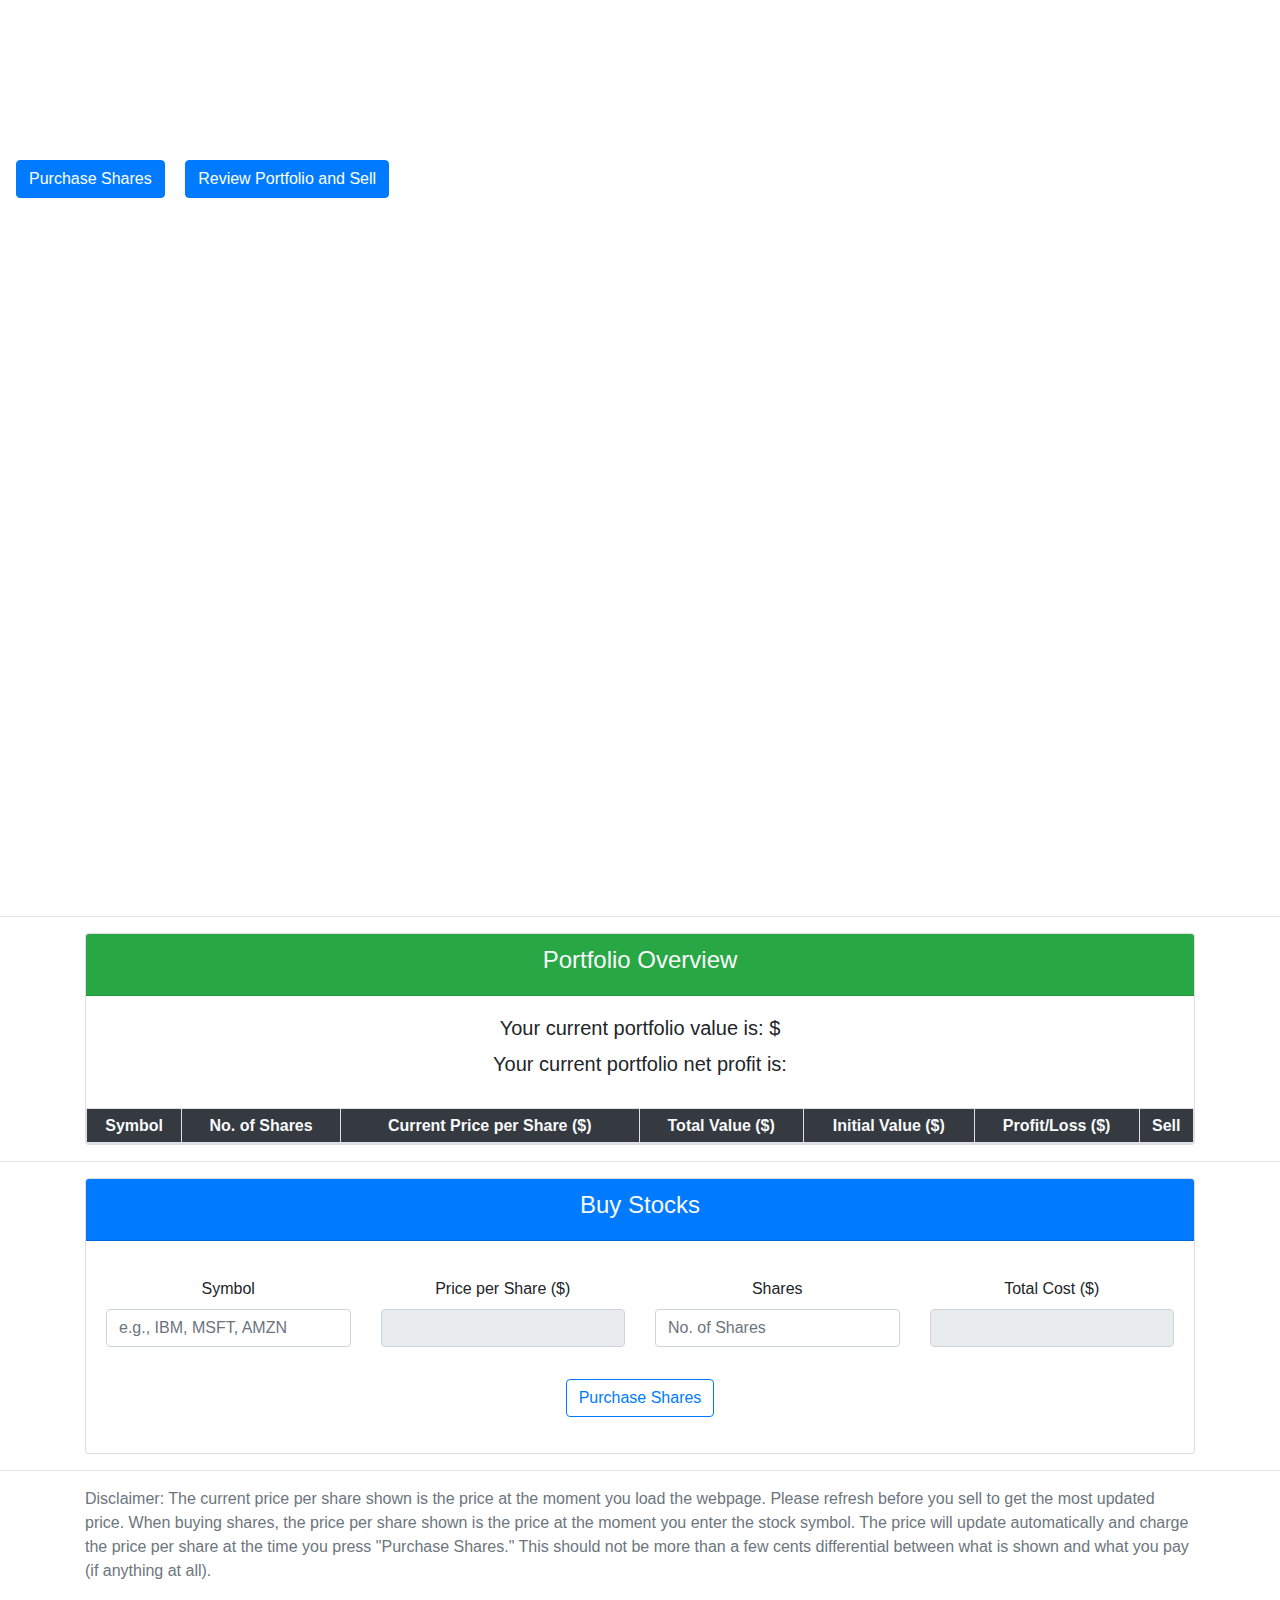
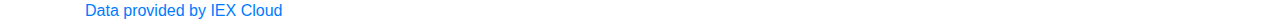
==== fp/fp.html @ 9b72a94a "Update fp.html" ====
<!DOCTYPE html>
<html lang="en">

  <head>
  	<meta charset="utf-8">
    <meta name="viewport" content="width=device-width, initial-scale=1">
    <link rel="stylesheet" href="https://stackpath.bootstrapcdn.com/bootstrap/4.3.1/css/bootstrap.min.css" integrity="sha384-ggOyR0iXCbMQv3Xipma34MD+dH/1fQ784/j6cY/iJTQUOhcWr7x9JvoRxT2MZw1T" crossorigin="anonymous">
    <link rel="stylesheet" href="fp.css">
    <title>Final Project: Stock Portfolio Management</title>
  </head>

  <body>

  	<div class="bg">
  		<div class="ml-3">
	  		<h1 class="pt-5">The Bull and Bear</h1>
	  		<p class="ml-1">Trading Made Simple.</p>
	  		<a href="#buy" id="test" class="btn btn-primary mt-3" role="button">Purchase Shares</a>
	  		<a href="#portfolio" class="btn btn-primary mt-3 ml-3" role="button">Review Portfolio and Sell</a>
	  	</div>
	</div>
	<hr>

	<div class="container text-center mt-2" id="portfolio">
		<div class="row mt-3">
		    <div class="col">
		      <div class="card table-responsive-sm fixed-table-body">
  				<div class="card-header bg-success text-light">
  					<h4>Portfolio Overview</h4>
  				</div>
 				<div class="card-body">
			    	<h5 class="card-title">Your current portfolio value is: $<span id="portfolio-value"></span></h5>
			    	<h5 class="card-title">Your current portfolio net profit is: <span id="net-profit"></span></h5>
  				</div>
  				<table id="stocks" class="table table-striped table-bordered table-sm m-0">
			        <thead class="bg-dark text-light">
			          <tr>
			            <th>Symbol</th> 
			            <th>No. of Shares</th>
			            <th>Current Price per Share ($)</th> 
			            <th>Total Value ($)</th> 
			            <th>Initial Value ($)</th>
			            <th>Profit/Loss ($)</th>
			            <th>Sell</th>
			          </tr>
			        </thead>
			        <tbody>
			        </tbody>
			    </table>
			  </div>
		    </div>
		</div>
	</div>
	<hr>

	<div class="container text-center mt-3" id="buy">
		<div class="card">
			<div class="card-header bg-primary text-light">
				<h4>Buy Stocks</h4>
			</div>
			<div class="card-body">
			    <form id="purchase-stock" class="mt-3">
			        <div class="form-group row">
			          <div class="col-3">
			            <label for="symbol">Symbol</label>
			            <input type="text" class="form-control" id="symbol" name="sym" placeholder="e.g., IBM, MSFT, AMZN" onfocus="this.value=''" required>
			          </div>
			          <div class="col-3">
			            <label for="pps">Price per Share ($)</label>
			            <input type="number" class="form-control" id="pps" name="price" readonly>
			          </div>
			          <div class="col-3">
			            <label for="shares">Shares</label>
			            <input type="number" class="form-control" id="shares" name="units" placeholder="No. of Shares" min=1 onfocus="this.value=''" required>
			          </div>
			          <div class="col-3">
			            <label for="pps">Total Cost ($)</label>
			            <input type="number" class="form-control" id="total" name="tot" readonly>
			          </div>
			        </div>
			        <button type="submit" class="btn btn-outline-primary mt-3 mb-3">Purchase Shares</button>
			    </form>
			</div>
		</div>
	</div>
	<hr>

	<div class="container">
		<p class="text-muted">Disclaimer: The current price per share shown is the price at the moment you load the webpage. Please refresh before you sell to get the most updated price. When buying shares, the price per share shown is the price at the moment you enter the stock symbol. The price will update automatically and charge the price per share at the time you press "Purchase Shares." This should not be more than a few cents differential between what is shown and what you pay (if anything at all).</p>
		<a class="pt-5" href="https://iexcloud.io">Data provided by IEX Cloud</a>
	</div>

	<!-- Scripts -->
    <script src="https://code.jquery.com/jquery-3.3.1.slim.min.js" integrity="sha384-q8i/X+965DzO0rT7abK41JStQIAqVgRVzpbzo5smXKp4YfRvH+8abtTE1Pi6jizo" crossorigin="anonymous"></script>
    <script src="https://cdnjs.cloudflare.com/ajax/libs/popper.js/1.14.7/umd/popper.min.js" integrity="sha384-UO2eT0CpHqdSJQ6hJty5KVphtPhzWj9WO1clHTMGa3JDZwrnQq4sF86dIHNDz0W1" crossorigin="anonymous"></script>
    <script src="https://stackpath.bootstrapcdn.com/bootstrap/4.3.1/js/bootstrap.min.js" integrity="sha384-JjSmVgyd0p3pXB1rRibZUAYoIIy6OrQ6VrjIEaFf/nJGzIxFDsf4x0xIM+B07jRM" crossorigin="anonymous"></script>

    <script src="fp.js"></script>

  </body>
</html>
---- fp/fp.css ----
body, html {
	height: 100%;
	margin: 0;
	font-family: Arial;
	align-content: center;
}

.bg {
	background-image: url('https://cdn.aarp.net/content/dam/aarp/money/investing/2020/01/1140-bull-and-bear-illustration-with-stock-chart.jpg');	
  	height: 100%; 
  	background-position: center;
  	background-repeat: no-repeat;
  	background-size: cover;
  	color: white;
}

@media only screen and (max-width: 720px) {
	body, html {
		font-size: 9px;
	}
	
	.bg {
		height: 50%;
	}
}
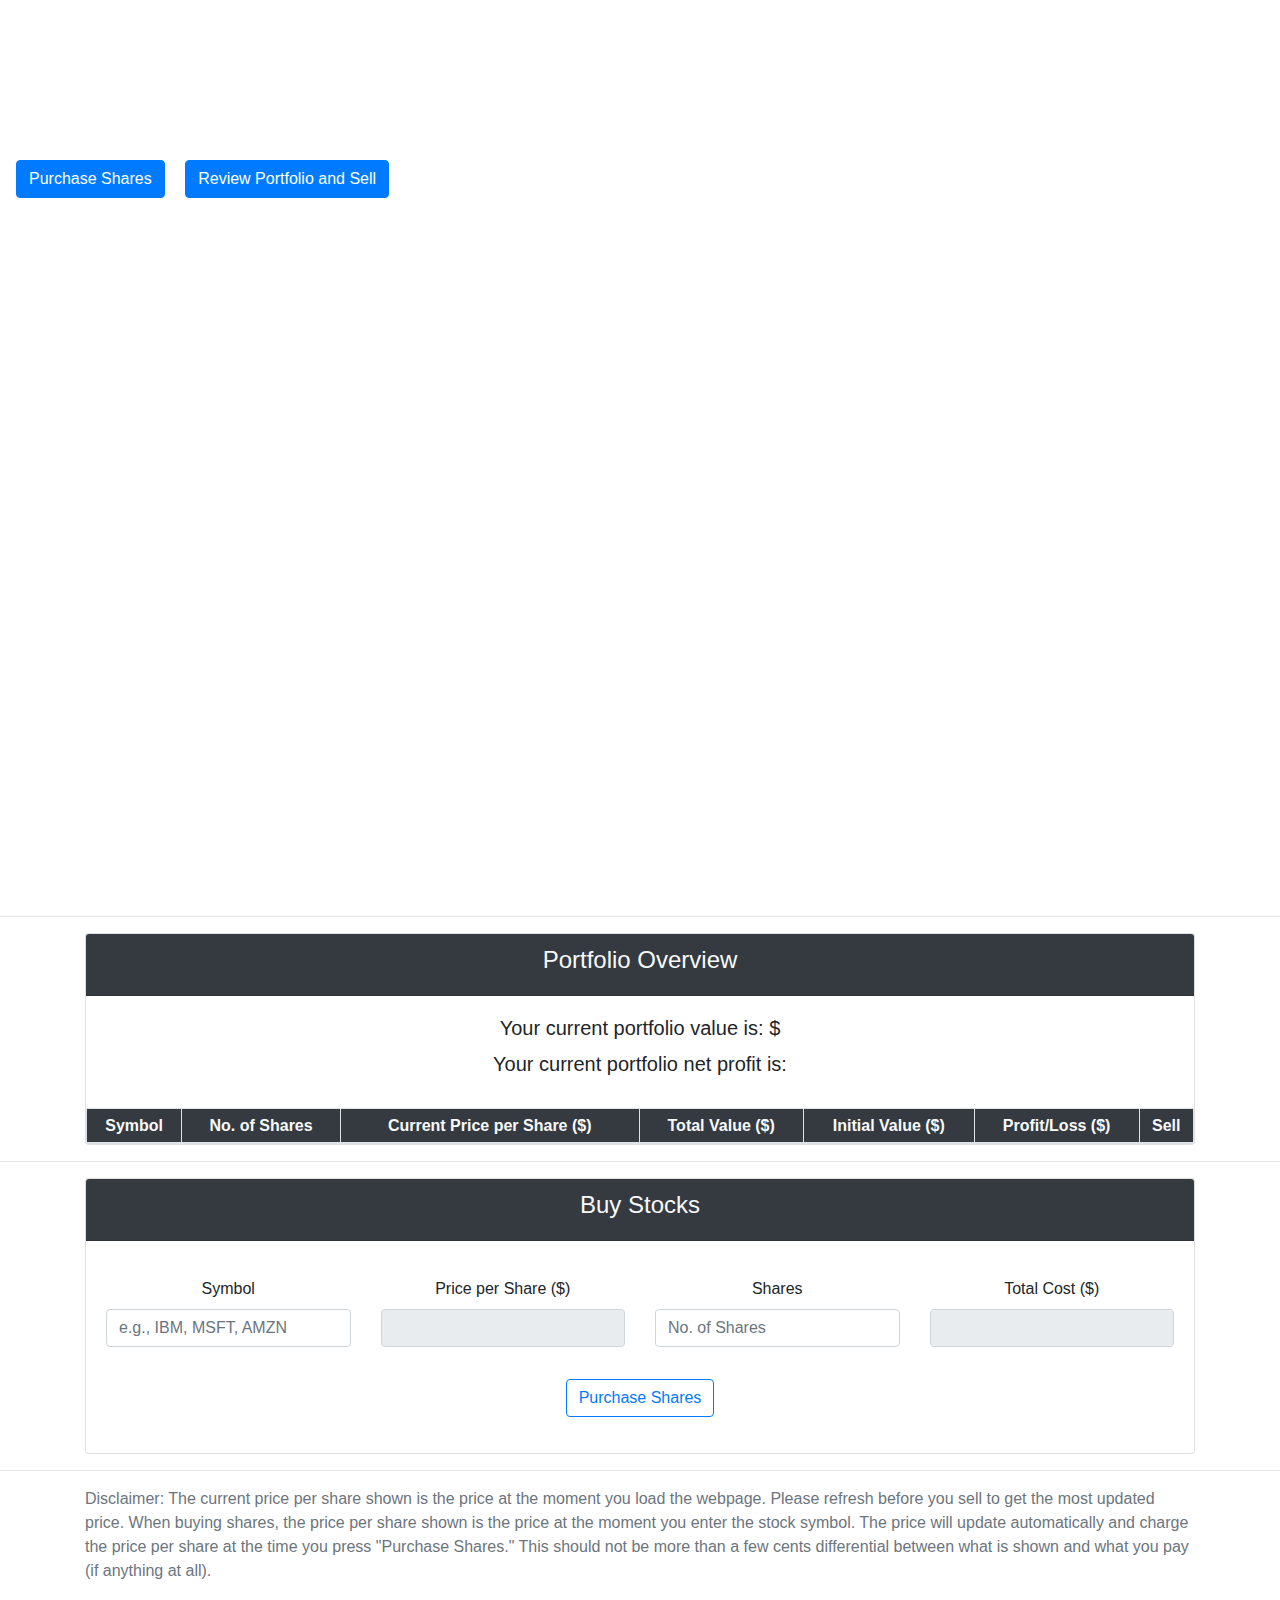
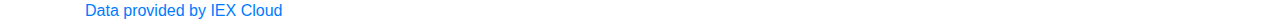
==== commit 0ab68877: "Update fp.html" ====
--- a/fp/fp.html
+++ b/fp/fp.html
@@ -25,7 +25,7 @@
 		<div class="row mt-3">
 		    <div class="col">
 		      <div class="card table-responsive-sm fixed-table-body">
-  				<div class="card-header bg-success text-light">
+  				<div class="card-header bg-dark text-light">
   					<h4>Portfolio Overview</h4>
   				</div>
  				<div class="card-body">
@@ -55,7 +55,7 @@
 
 	<div class="container text-center mt-3" id="buy">
 		<div class="card">
-			<div class="card-header bg-primary text-light">
+			<div class="card-header bg-dark text-light">
 				<h4>Buy Stocks</h4>
 			</div>
 			<div class="card-body">
--- a/fp/fp.css
+++ b/fp/fp.css
@@ -22,4 +22,26 @@
 	.bg {
 		height: 50%;
 	}
-}+
+	/* hide initial value and profit and loss on mobile so not too crowded */
+	table thead tr :nth-child(5) {
+		display: none; 
+	}
+
+	table thead tr :nth-child(6) {
+		display: none; 
+	}
+
+	table tbody tr :nth-child(5) {
+		display: none; 
+	}
+
+	table tbody tr :nth-child(6) {
+		display: none; 
+	}
+
+	table tbody tr td .form-control {
+		width: 40px;
+	}
+
+}
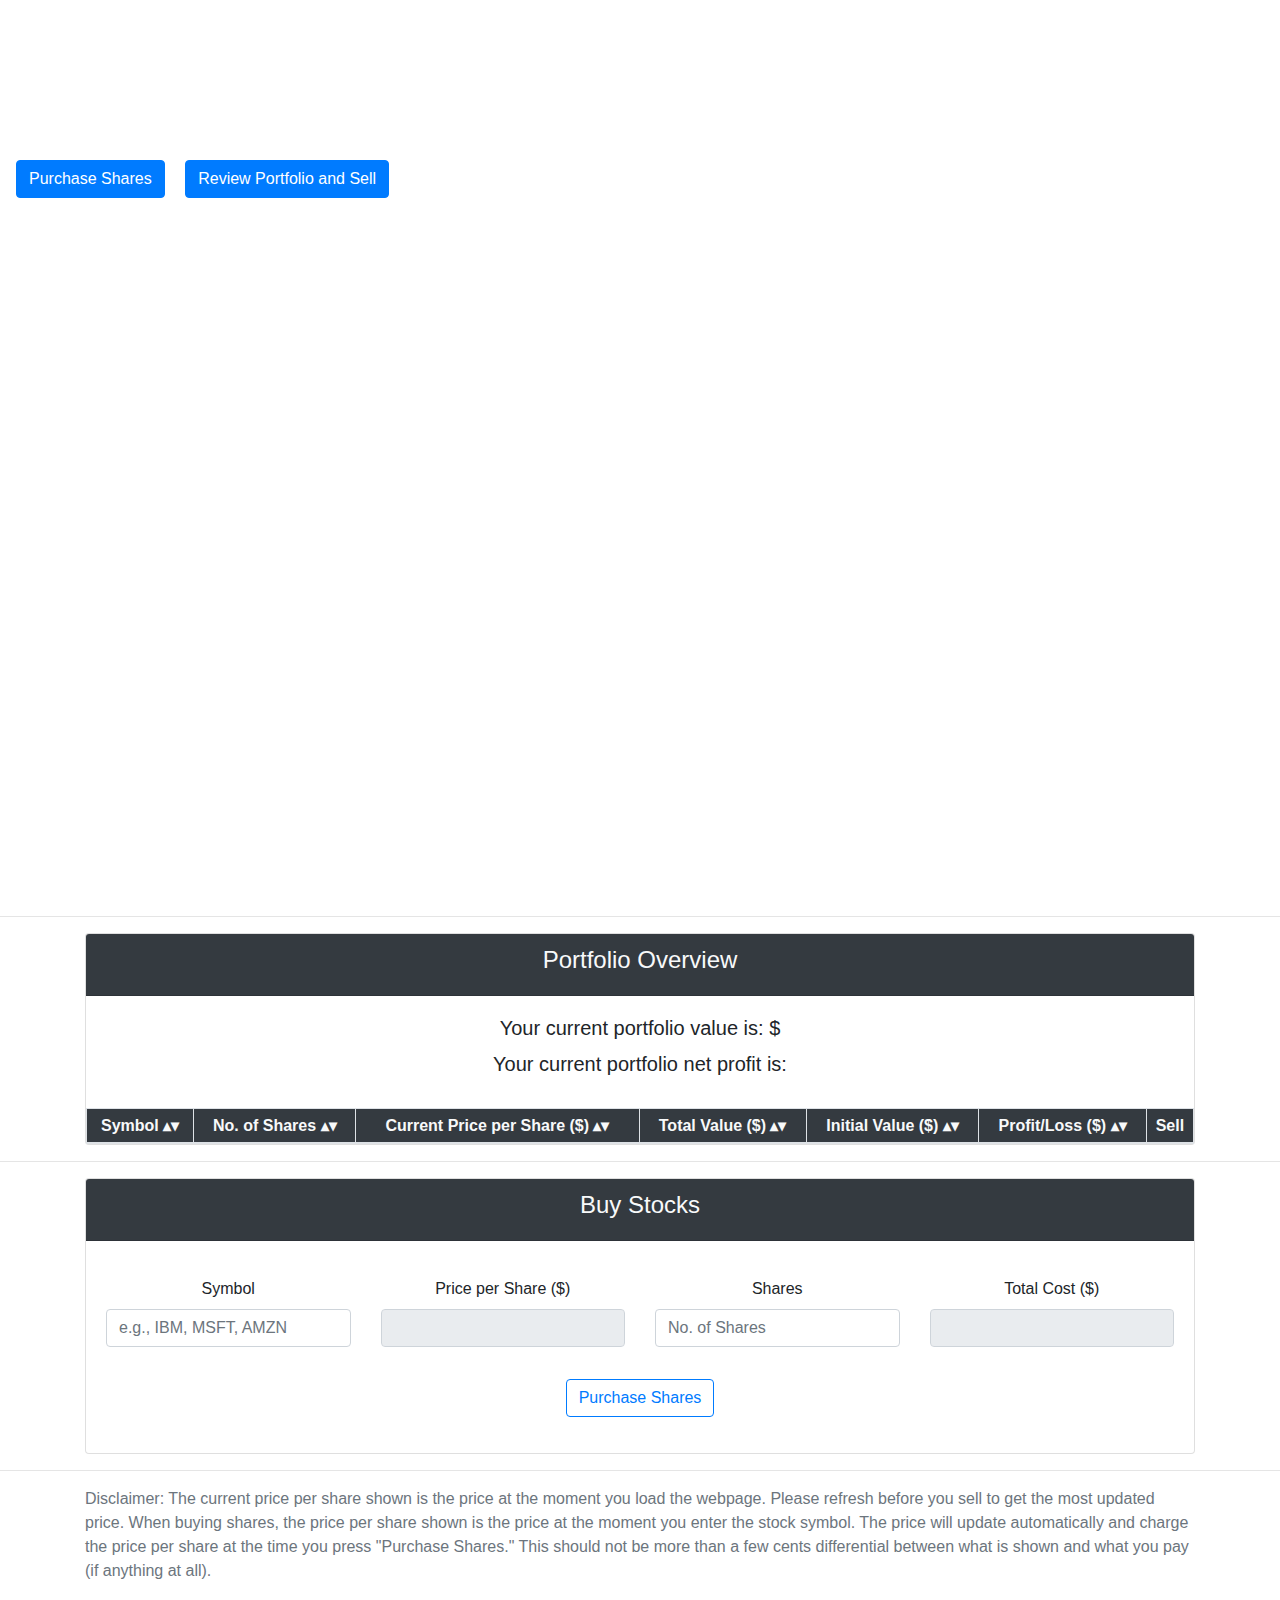
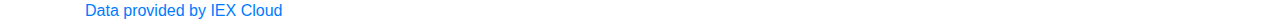
==== commit feb77b7d: "Update fp.html" ====
--- a/fp/fp.html
+++ b/fp/fp.html
@@ -35,12 +35,12 @@
   				<table id="stocks" class="table table-striped table-bordered table-sm m-0">
 			        <thead class="bg-dark text-light">
 			          <tr>
-			            <th>Symbol</th> 
-			            <th>No. of Shares</th>
-			            <th>Current Price per Share ($)</th> 
-			            <th>Total Value ($)</th> 
-			            <th>Initial Value ($)</th>
-			            <th>Profit/Loss ($)</th>
+			            <th>Symbol  &#9652;&#9662;</th> 
+			            <th>No. of Shares  &#9652;&#9662;</th>
+			            <th>Current Price per Share ($)  &#9652;&#9662;</th> 
+			            <th>Total Value ($)  &#9652;&#9662;</th> 
+			            <th>Initial Value ($)  &#9652;&#9662;</th>
+			            <th>Profit/Loss ($) &#9652;&#9662;</th>
 			            <th>Sell</th>
 			          </tr>
 			        </thead>
--- a/fp/fp.css
+++ b/fp/fp.css
@@ -40,8 +40,13 @@
 		display: none; 
 	}
 
+	/* decrease size of table font, input, and button */
 	table tbody tr td .form-control {
 		width: 40px;
 	}
 
+	table {
+		font-size: 7px;
+	}
+
 }
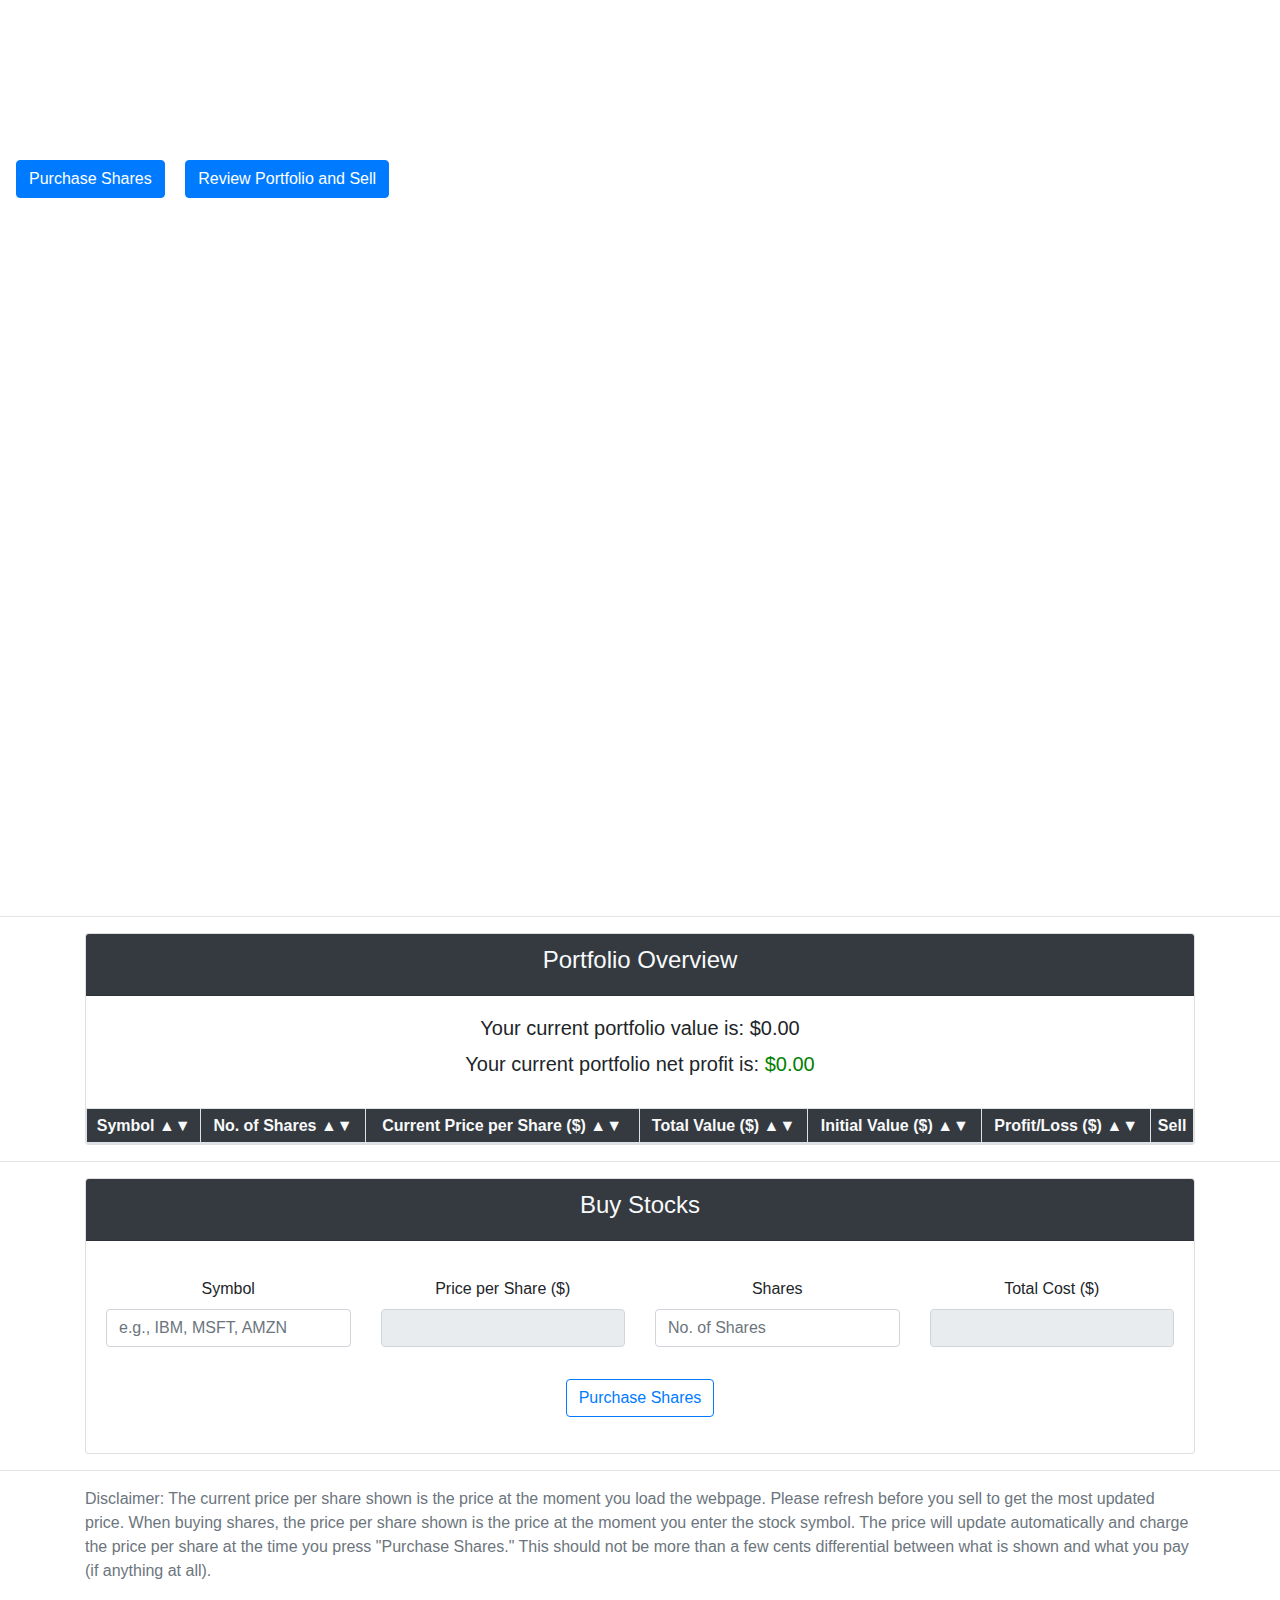
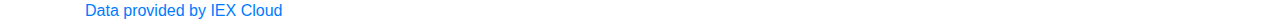
==== commit 00d10d34: "HW Submission" ====
--- a/fp/fp.html
+++ b/fp/fp.html
@@ -35,12 +35,12 @@
   				<table id="stocks" class="table table-striped table-bordered table-sm m-0">
 			        <thead class="bg-dark text-light">
 			          <tr>
-			            <th>Symbol  &#9652;&#9662;</th> 
-			            <th>No. of Shares  &#9652;&#9662;</th>
-			            <th>Current Price per Share ($)  &#9652;&#9662;</th> 
-			            <th>Total Value ($)  &#9652;&#9662;</th> 
-			            <th>Initial Value ($)  &#9652;&#9662;</th>
-			            <th>Profit/Loss ($) &#9652;&#9662;</th>
+			            <th>Symbol  <span id="symbolAsc">&#9650;</span><span id="symbolDesc">&#9660;</span></th> 
+			            <th>No. of Shares  <span id="sharesAsc">&#9650;</span><span id="sharesDesc">&#9660;</span></th>
+			            <th>Current Price per Share ($)  <span id="ppsAsc">&#9650;</span><span id="ppsDesc">&#9660;</span></th> 
+			            <th>Total Value ($)  <span id="totalAsc">&#9650;</span><span id="totalDesc">&#9660;</span></th> 
+			            <th>Initial Value ($)  <span id="initialAsc">&#9650;</span><span id="initialDesc">&#9660;</span></th>
+			            <th>Profit/Loss ($) <span id="plAsc">&#9650;</span><span id="plDesc">&#9660;</span></th>
 			            <th>Sell</th>
 			          </tr>
 			        </thead>
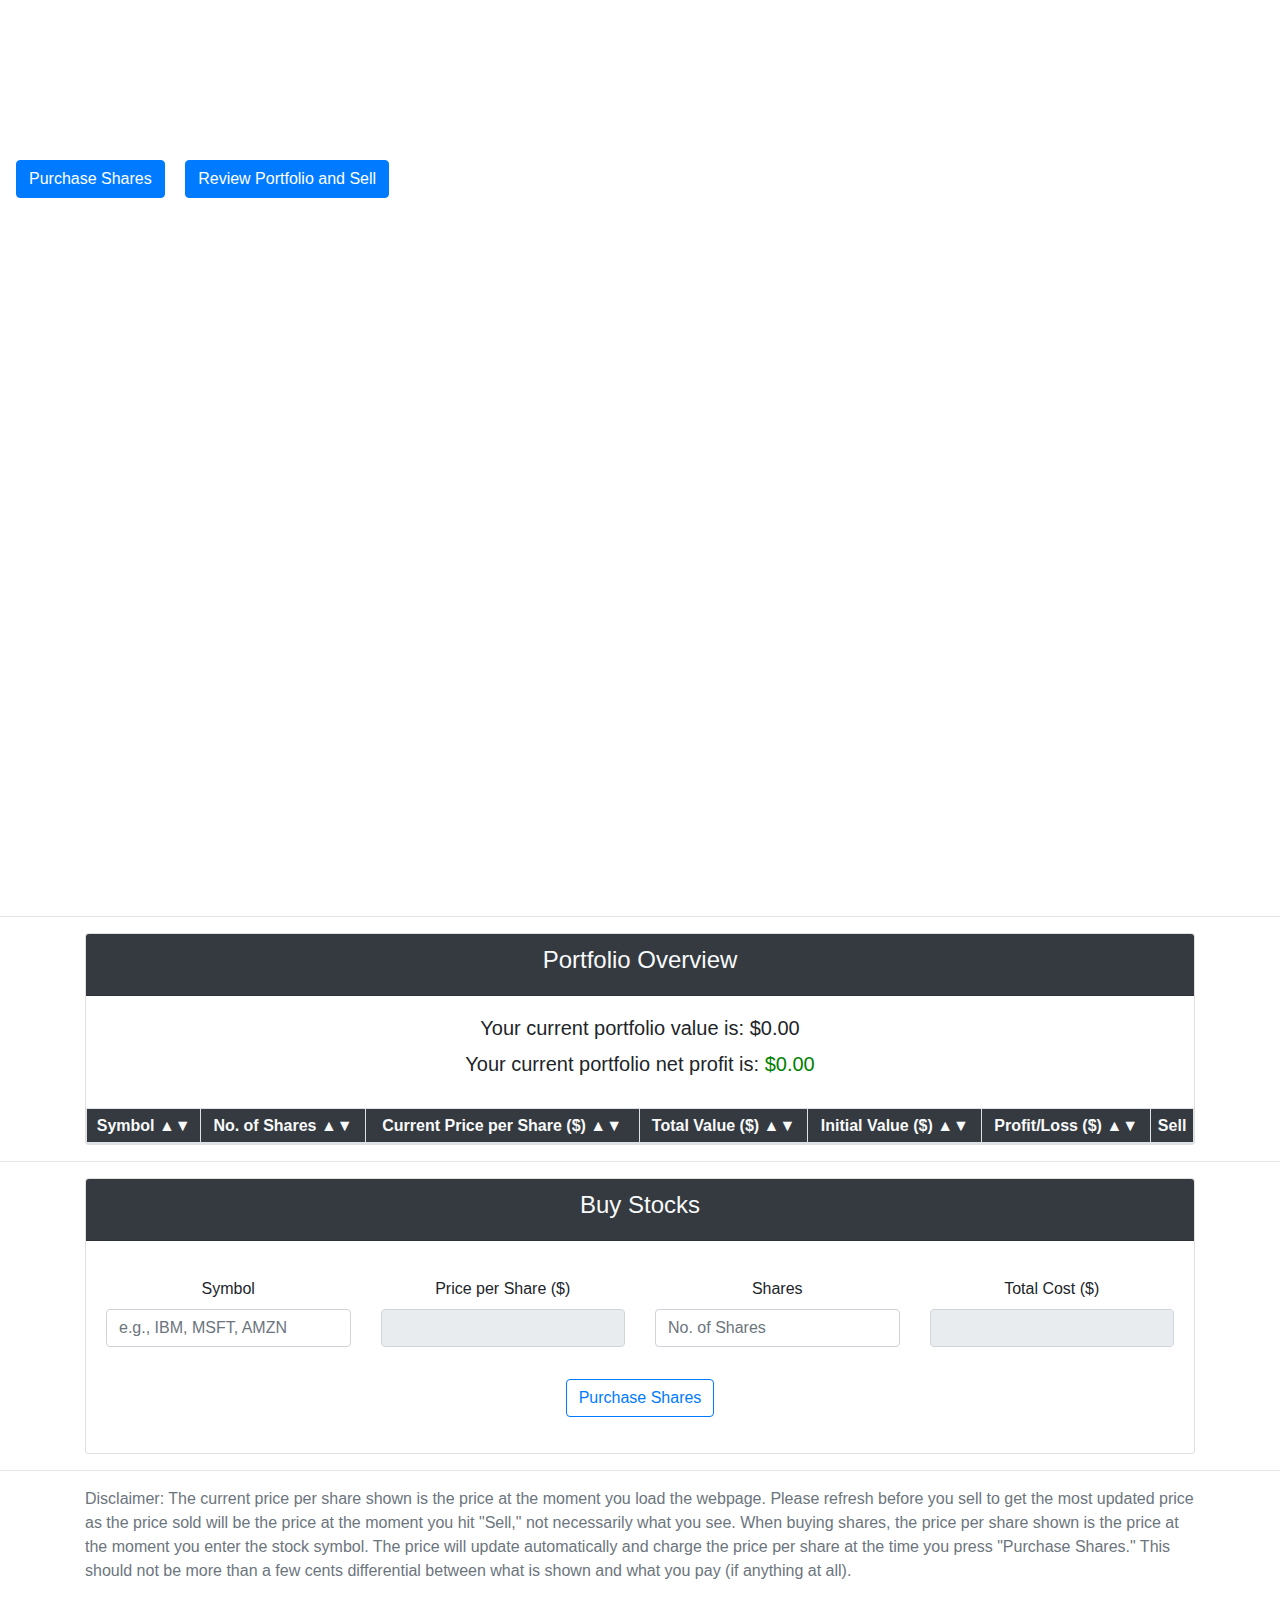
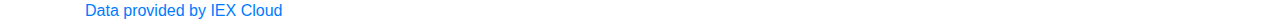
==== commit e025e64a: "HW Submission" ====
--- a/fp/fp.html
+++ b/fp/fp.html
@@ -86,7 +86,7 @@
 	<hr>
 
 	<div class="container">
-		<p class="text-muted">Disclaimer: The current price per share shown is the price at the moment you load the webpage. Please refresh before you sell to get the most updated price. When buying shares, the price per share shown is the price at the moment you enter the stock symbol. The price will update automatically and charge the price per share at the time you press "Purchase Shares." This should not be more than a few cents differential between what is shown and what you pay (if anything at all).</p>
+		<p class="text-muted">Disclaimer: The current price per share shown is the price at the moment you load the webpage. Please refresh before you sell to get the most updated price as the price sold will be the price at the moment you hit "Sell," not necessarily what you see. When buying shares, the price per share shown is the price at the moment you enter the stock symbol. The price will update automatically and charge the price per share at the time you press "Purchase Shares." This should not be more than a few cents differential between what is shown and what you pay (if anything at all).</p>
 		<a class="pt-5" href="https://iexcloud.io">Data provided by IEX Cloud</a>
 	</div>
 
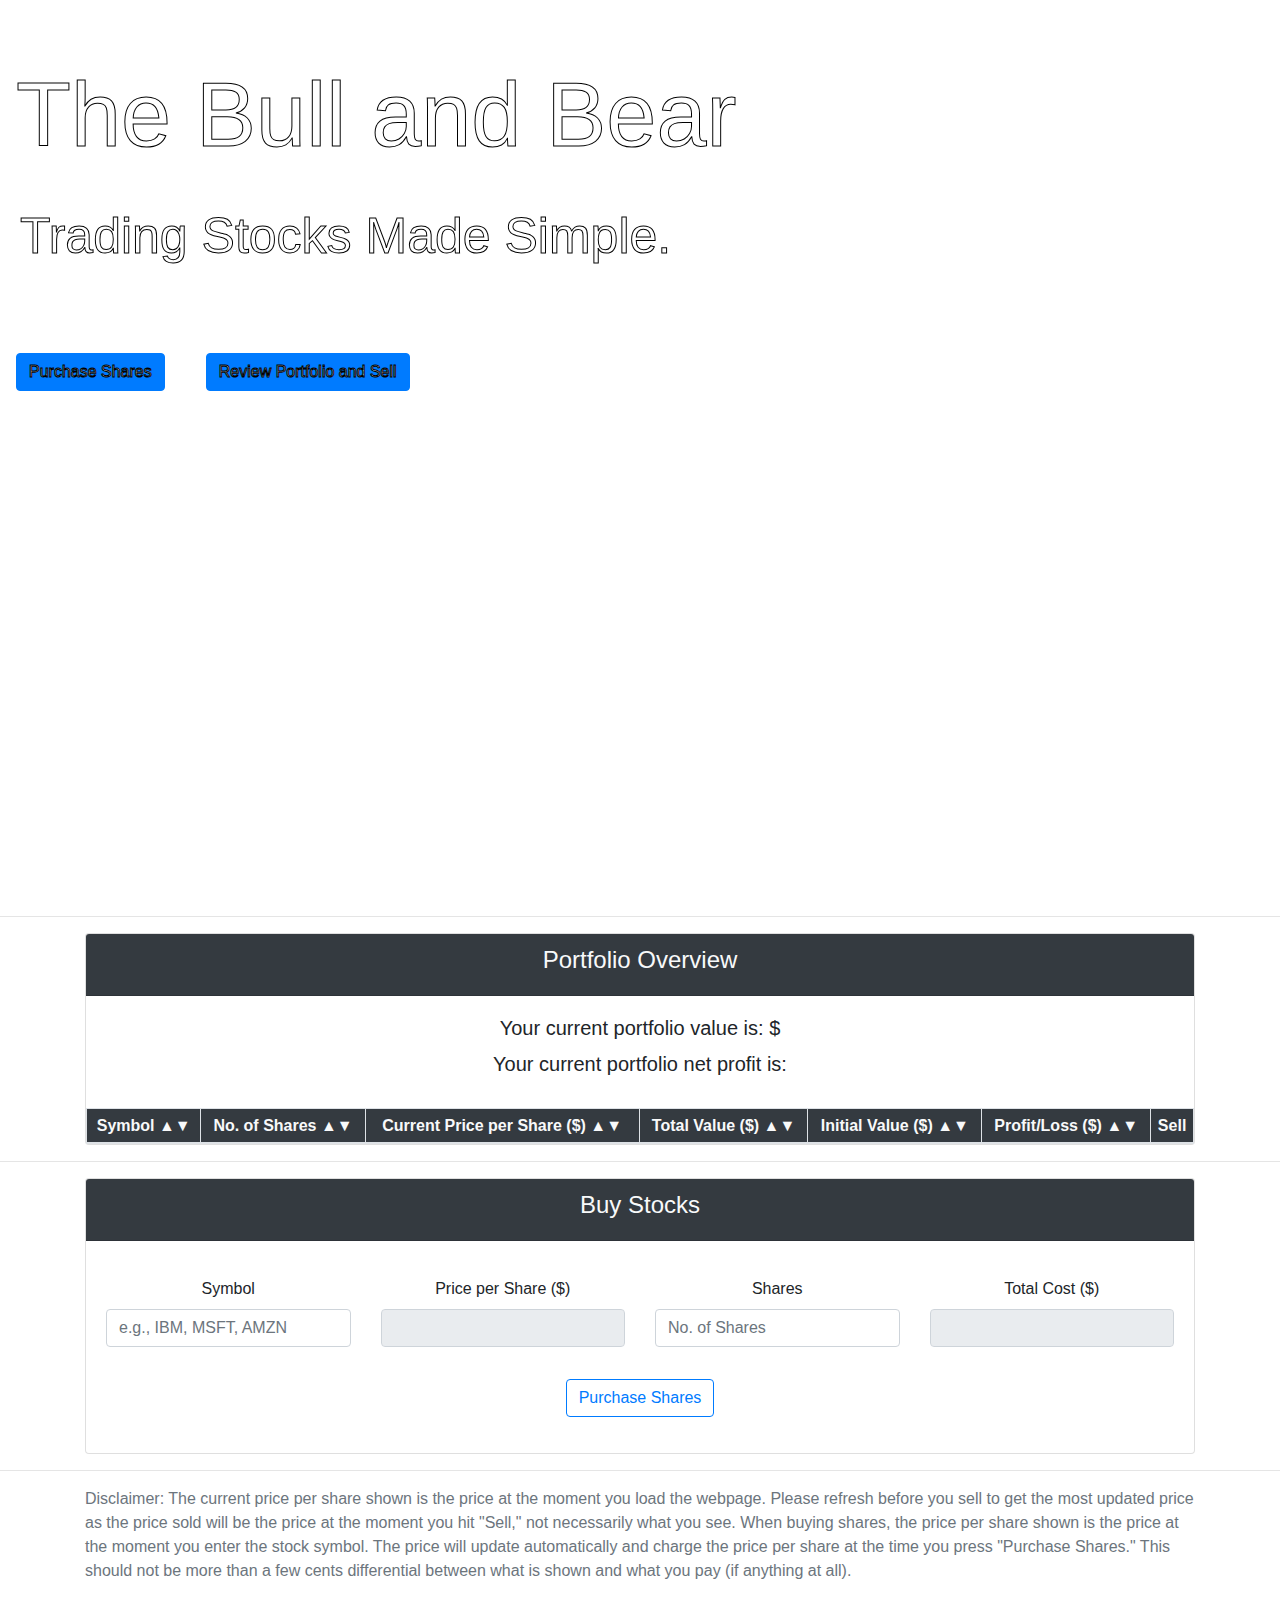
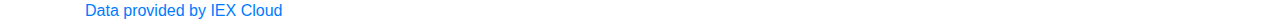
==== commit 824d8b12: "HW Submission" ====
--- a/fp/fp.html
+++ b/fp/fp.html
@@ -13,8 +13,8 @@
 
   	<div class="bg">
   		<div class="ml-3">
-	  		<h1 class="pt-5">The Bull and Bear</h1>
-	  		<p class="ml-1">Trading Made Simple.</p>
+	  		<p class="pt-5">The Bull and Bear</p>
+	  		<p class="ml-1 sub">Trading Stocks Made Simple.</p>
 	  		<a href="#buy" id="test" class="btn btn-primary mt-3" role="button">Purchase Shares</a>
 	  		<a href="#portfolio" class="btn btn-primary mt-3 ml-3" role="button">Review Portfolio and Sell</a>
 	  	</div>
--- a/fp/fp.css
+++ b/fp/fp.css
@@ -12,6 +12,12 @@
   	background-repeat: no-repeat;
   	background-size: cover;
   	color: white;
+  	font-size: 90px;
+  	-webkit-text-stroke: 1px black; 
+}
+
+.sub {
+	font-size: 50px;
 }
 
 @media only screen and (max-width: 720px) {
@@ -21,6 +27,11 @@
 	
 	.bg {
 		height: 50%;
+		font-size: 36px;
+	}
+
+	.sub {
+		font-size: 20px;
 	}
 
 	/* hide initial value and profit and loss on mobile so not too crowded */
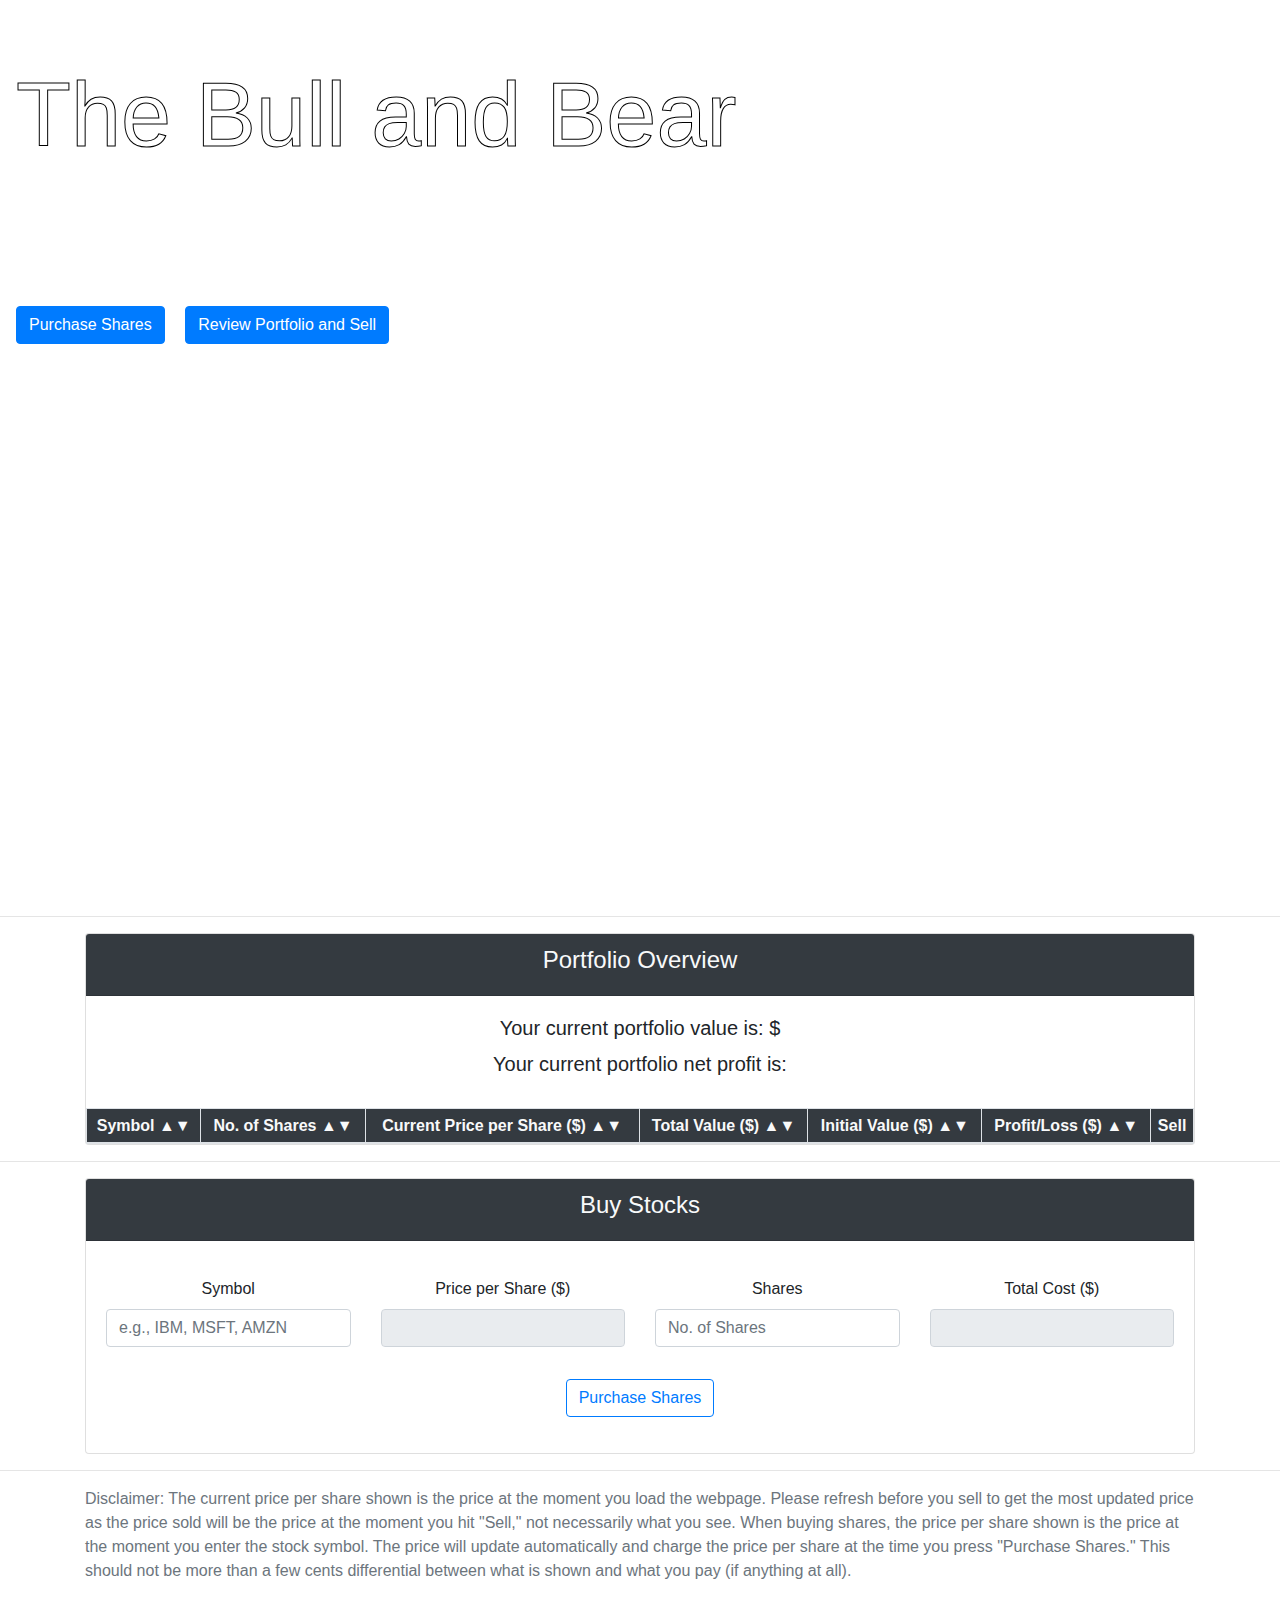
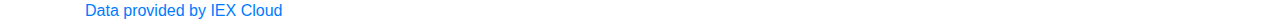
==== commit bf2308b9: "Update fp.html" ====
--- a/fp/fp.html
+++ b/fp/fp.html
@@ -13,7 +13,7 @@
 
   	<div class="bg">
   		<div class="ml-3">
-	  		<p class="pt-5">The Bull and Bear</p>
+	  		<p class="pt-5 header">The Bull and Bear</p>
 	  		<p class="ml-1 sub">Trading Stocks Made Simple.</p>
 	  		<a href="#buy" id="test" class="btn btn-primary mt-3" role="button">Purchase Shares</a>
 	  		<a href="#portfolio" class="btn btn-primary mt-3 ml-3" role="button">Review Portfolio and Sell</a>
--- a/fp/fp.css
+++ b/fp/fp.css
@@ -12,6 +12,9 @@
   	background-repeat: no-repeat;
   	background-size: cover;
   	color: white;
+}
+
+.header {
   	font-size: 90px;
   	-webkit-text-stroke: 1px black; 
 }
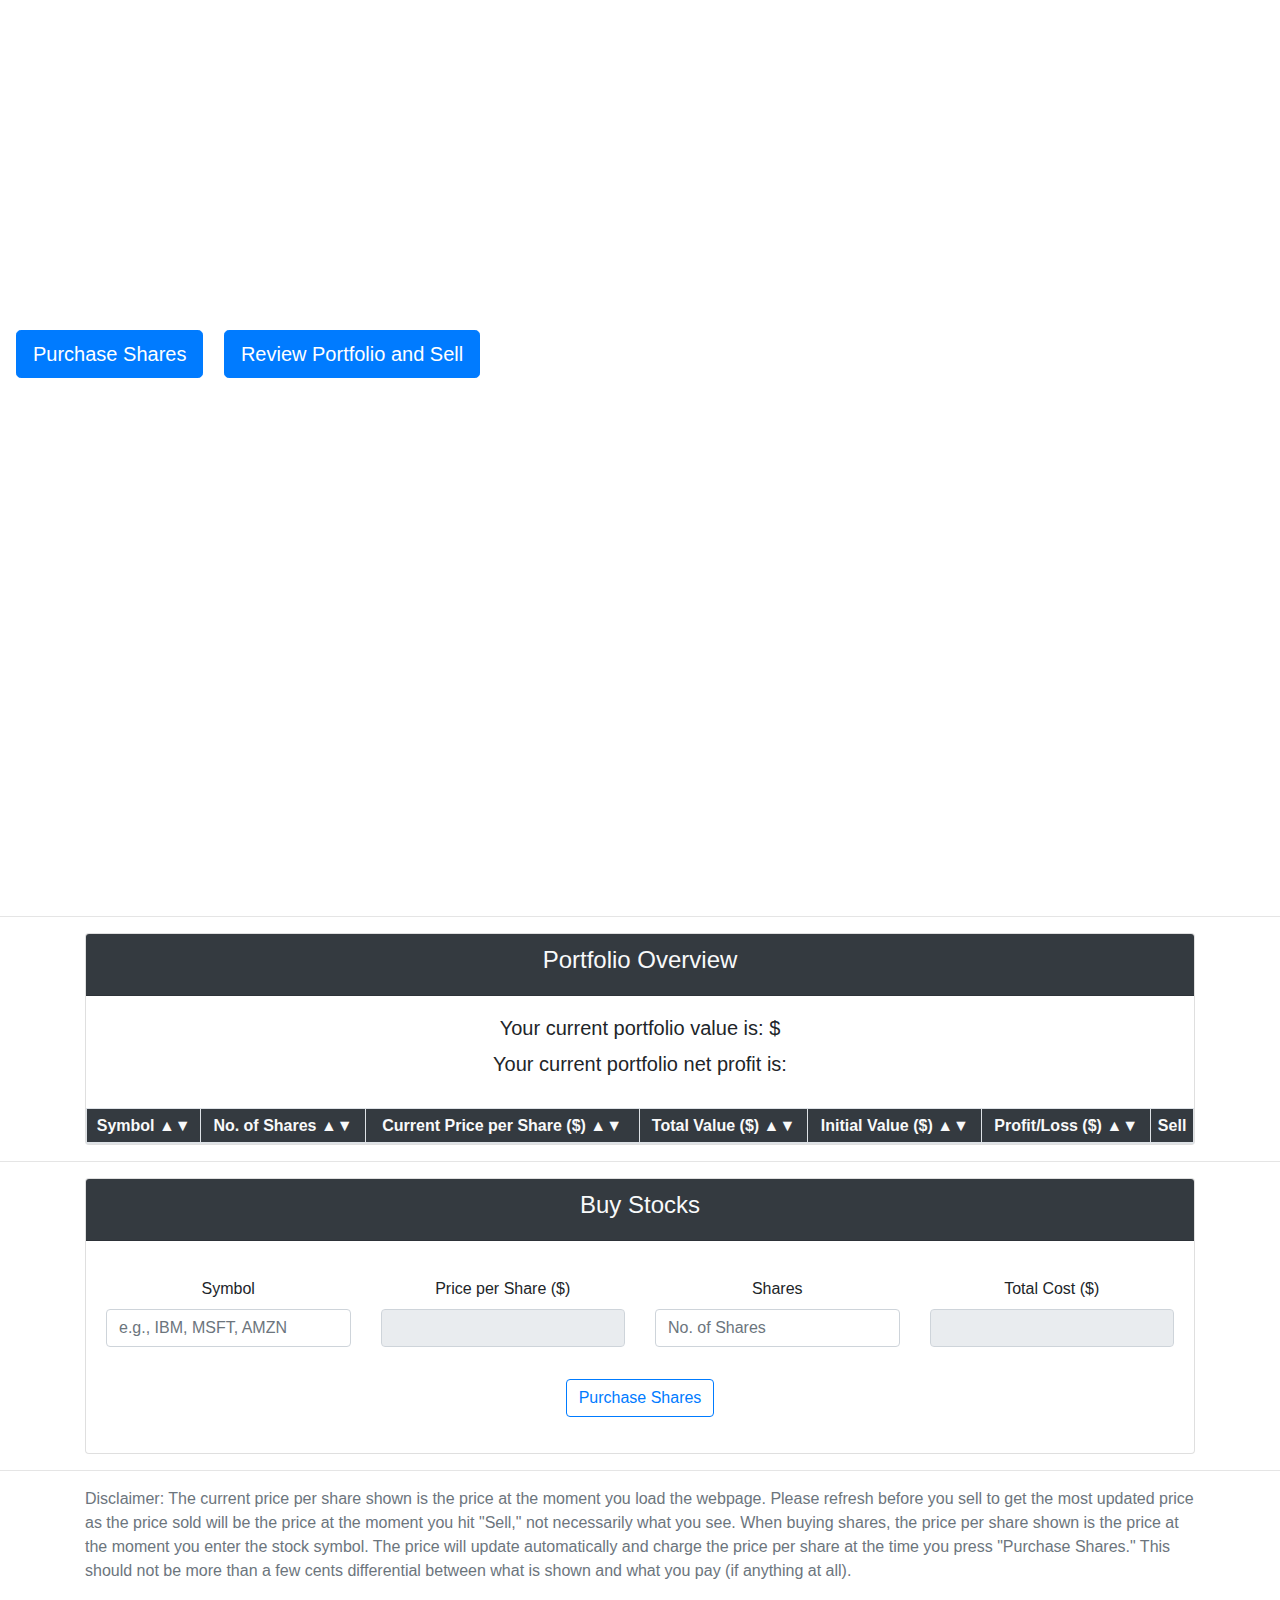
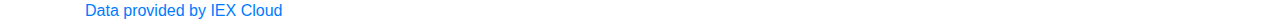
==== commit 4698c493: "Update fp.html" ====
--- a/fp/fp.html
+++ b/fp/fp.html
@@ -14,9 +14,9 @@
   	<div class="bg">
   		<div class="ml-3">
 	  		<p class="pt-5 header">The Bull and Bear</p>
-	  		<p class="ml-1 sub">Trading Stocks Made Simple.</p>
-	  		<a href="#buy" id="test" class="btn btn-primary mt-3" role="button">Purchase Shares</a>
-	  		<a href="#portfolio" class="btn btn-primary mt-3 ml-3" role="button">Review Portfolio and Sell</a>
+	  		<p class="pb-4 sub">Trading Stocks Made Simple.</p>
+	  		<a href="#buy" id="test" class="btn btn-primary btn-lg mt-3" role="button">Purchase Shares</a>
+	  		<a href="#portfolio" class="btn btn-primary btn-lg mt-3 ml-3" role="button">Review Portfolio and Sell</a>
 	  	</div>
 	</div>
 	<hr>
--- a/fp/fp.css
+++ b/fp/fp.css
@@ -16,7 +16,6 @@
 
 .header {
   	font-size: 90px;
-  	-webkit-text-stroke: 1px black; 
 }
 
 .sub {
@@ -31,6 +30,10 @@
 	.bg {
 		height: 50%;
 		font-size: 36px;
+	}
+
+	.header {
+	  	font-size: 30px;
 	}
 
 	.sub {
